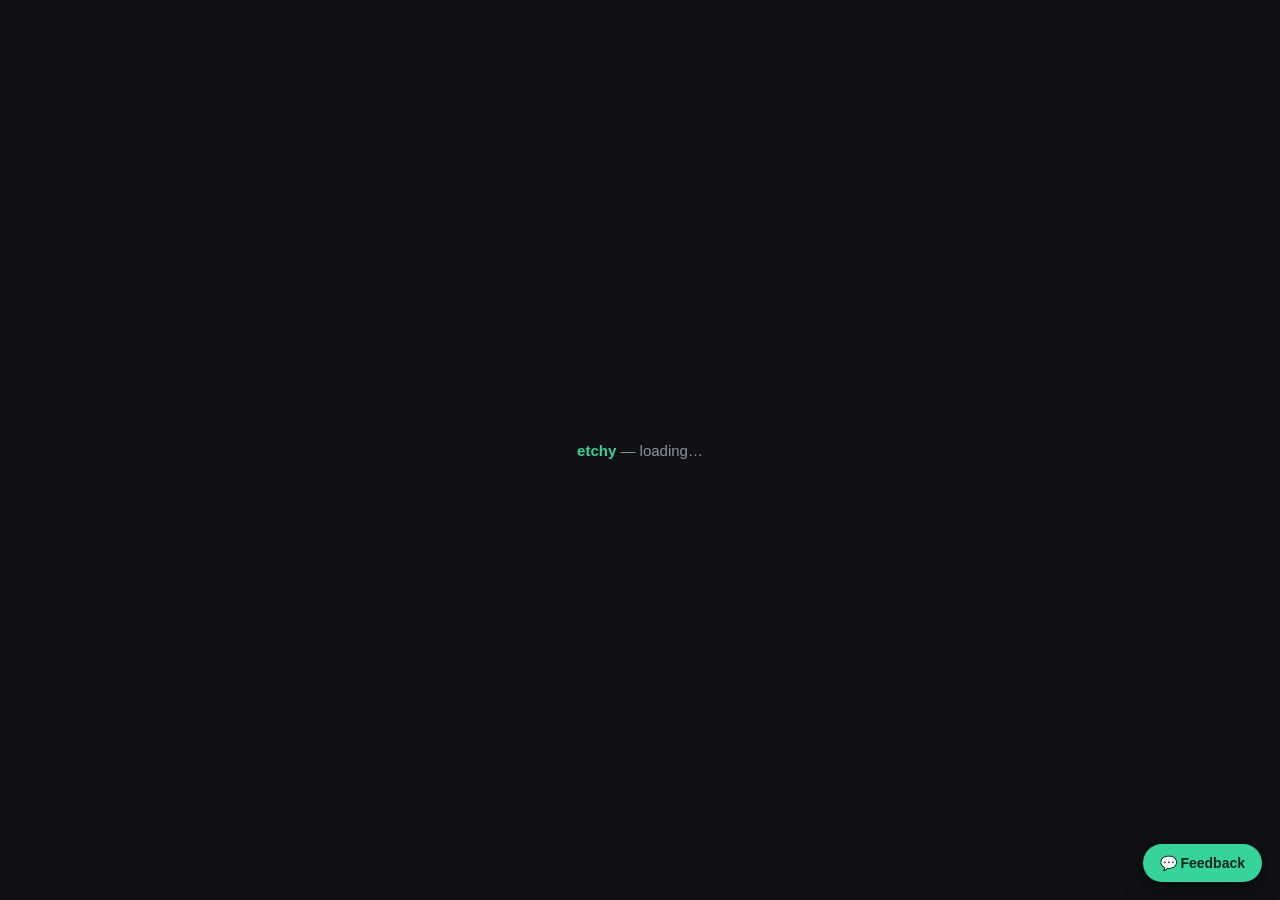
==== crates/etchy-gui/index.html @ 3af74925 "M1 demo: in-app web feedback widget + view-state hook etchy-gui/index.html (web entry): - Floating "" ====
<!doctype html>
<html lang="en">
<head>
<meta charset="utf-8">
<meta name="viewport" content="width=device-width, initial-scale=1, user-scalable=no">
<title>etchy — PCB diff viewer</title>
<style>
  html, body { margin: 0; height: 100%; background: #0f1115; overflow: hidden; }
  canvas { width: 100%; height: 100%; display: block; }
  #loading { position: fixed; inset: 0; display: grid; place-items: center;
    color: #8b93a3; font: 15px -apple-system, "Segoe UI", Roboto, sans-serif; }
  #loading b { color: #36d39a; }
</style>
</head>
<body>
  <div id="loading"><div><b>etchy</b> — loading…</div></div>
  <canvas id="the_canvas_id"></canvas>
  <link data-trunk rel="rust" data-wasm-opt="2" />
  <script>
    // Remove the loading splash when the app starts. (Don't gate on canvas.width —
    // a bare <canvas> defaults to width 300, so that check fires immediately.)
    addEventListener('TrunkApplicationStarted', () => {
      const l = document.getElementById('loading'); if (l) l.remove();
    });
  </script>

  <!-- ===== etchy feedback overlay (web demo): floating button -> POST /feedback ===== -->
  <style>
  #etfb-root *{box-sizing:border-box;font-family:-apple-system,BlinkMacSystemFont,"Segoe UI",Roboto,Helvetica,Arial,sans-serif}
  #etfb-fab{position:fixed;right:18px;bottom:18px;z-index:2147483000;display:flex;align-items:center;gap:8px;cursor:pointer;
    background:#36d39a;color:#06281c;font-weight:800;border:0;border-radius:24px;padding:11px 17px;font-size:14px;box-shadow:0 6px 20px rgba(0,0,0,.5)}
  #etfb-fab:hover{filter:brightness(1.07)}
  #etfb-hint{position:fixed;right:18px;bottom:66px;z-index:2147482999;max-width:260px;background:#11304a;border:1px solid #2f6da3;color:#cfe6fb;
    padding:10px 30px 10px 13px;border-radius:10px;font:13px/1.45 -apple-system,"Segoe UI",sans-serif;box-shadow:0 8px 24px rgba(0,0,0,.5);
    opacity:0;transform:translateY(8px);pointer-events:none;transition:.22s}
  #etfb-hint.show{opacity:1;transform:none;pointer-events:auto}
  #etfb-hint b{color:#8fd0ff}
  #etfb-hint .hx{position:absolute;top:5px;right:8px;cursor:pointer;color:#7fa8c9;font-size:15px;line-height:1}
  #etfb-panel{position:fixed;right:18px;bottom:18px;z-index:2147483001;width:340px;max-width:calc(100vw - 36px);
    background:#0e1218;border:1px solid #2b3340;border-radius:12px;box-shadow:0 16px 48px rgba(0,0,0,.6);
    transform:translateY(12px) scale(.98);opacity:0;pointer-events:none;transition:.16s ease;color:#e7eaf0}
  #etfb-panel.open{transform:none;opacity:1;pointer-events:auto}
  #etfb-panel .etfb-h{display:flex;align-items:center;padding:12px 14px;border-bottom:1px solid #262c38}
  #etfb-panel .etfb-h b{font-size:14px}
  #etfb-panel .etfb-x{margin-left:auto;cursor:pointer;color:#8b93a3;font-size:20px;line-height:1;border:0;background:none}
  #etfb-panel .etfb-body{padding:13px 14px;max-height:min(70vh,460px);overflow:auto}
  .etfb-sents{display:flex;gap:6px;margin-bottom:14px}
  .etfb-sent{flex:1;cursor:pointer;background:#161b22;border:1px solid #262c38;border-radius:9px;color:#cdd6e4;padding:9px 4px;font-size:12.5px;font-weight:600}
  .etfb-sent.on{border-color:#36d39a;background:rgba(54,211,154,.14);color:#bff5e0}
  #etfb-panel .etfb-l{display:block;font-size:11px;text-transform:uppercase;letter-spacing:.7px;color:#8b93a3;margin:2px 0 7px}
  .etfb-pills{display:flex;flex-wrap:wrap;gap:6px;margin-bottom:13px}
  .etfb-pill{font-size:12px;padding:5px 10px;border-radius:14px;border:1px solid #262c38;background:#161b22;color:#e7eaf0;cursor:pointer}
  .etfb-pill.on{background:rgba(54,211,154,.16);border-color:#36d39a;color:#bff5e0}
  .etfb-sev{display:flex;gap:6px;margin-bottom:13px}
  .etfb-s{flex:1;text-align:center;font-size:11.5px;padding:7px 0;border-radius:7px;border:1px solid #262c38;background:#161b22;cursor:pointer;color:#8b93a3}
  .etfb-s.on{border-color:#e8b34a;color:#f0d49a;background:rgba(232,179,74,.12)}
  #etfb-text{width:100%;min-height:64px;background:#161b22;color:#e7eaf0;border:1px solid #262c38;border-radius:8px;padding:9px 10px;font:13.5px/1.5 inherit;resize:vertical}
  .etfb-name{width:100%;background:#161b22;color:#e7eaf0;border:1px solid #262c38;border-radius:8px;padding:8px 10px;font:13.5px inherit;margin-top:10px}
  .etfb-ctx{margin-top:11px;font-size:11px;color:#5b6577;border-top:1px dashed #262c38;padding-top:9px}
  .etfb-ctx b{color:#8b93a3}
  .etfb-send{width:100%;margin-top:12px;border:0;border-radius:8px;background:#36d39a;color:#06281c;font-weight:800;padding:11px;font-size:14px;cursor:pointer}
  .etfb-send:disabled{opacity:.6;cursor:default}
  #etfb-toast{position:fixed;left:50%;bottom:22px;transform:translateX(-50%) translateY(8px);z-index:2147483002;
    background:#10331f;border:1px solid #36d39a;color:#bff5e0;padding:10px 18px;border-radius:8px;font:600 13px/1 -apple-system,"Segoe UI",sans-serif;
    opacity:0;pointer-events:none;transition:.2s}
  #etfb-toast.show{opacity:1;transform:translateX(-50%)}
  </style>
  <div id="etfb-root">
    <button id="etfb-fab" onclick="etfbOpen()">💬 Feedback</button>
    <div id="etfb-hint">👋 Spotted something — or like what you see? Tap <b>Feedback</b>.<span class="hx" onclick="etfbHideHint()">×</span></div>
    <div id="etfb-panel">
      <div class="etfb-h"><b>Send feedback</b><button class="etfb-x" onclick="etfbClose()">×</button></div>
      <div class="etfb-body">
        <div class="etfb-sents">
          <button class="etfb-sent" data-v="love">💚 Love this</button>
          <button class="etfb-sent on" data-v="issue">🛠 Needs work</button>
          <button class="etfb-sent" data-v="idea">💡 Idea</button>
        </div>
        <label class="etfb-l">Which part?</label>
        <div class="etfb-pills" id="etfb-pills">
          <span class="etfb-pill on">Layout &amp; sizing</span><span class="etfb-pill">Colors &amp; contrast</span>
          <span class="etfb-pill">Clarity</span><span class="etfb-pill">Speed</span><span class="etfb-pill">Other</span>
        </div>
        <div id="etfb-sevrow">
          <label class="etfb-l">How much does it bug you?</label>
          <div class="etfb-sev" id="etfb-sev"><div class="etfb-s">Minor</div><div class="etfb-s on">Annoying</div><div class="etfb-s">Blocking</div></div>
        </div>
        <label class="etfb-l">Tell us more</label>
        <textarea id="etfb-text" placeholder="What's not working? e.g. the layer buttons up top are too small"></textarea>
        <input id="etfb-name" class="etfb-name" placeholder="Your name or initials (optional)">
        <div class="etfb-ctx" id="etfb-ctx"></div>
        <button class="etfb-send" id="etfb-send" onclick="etfbSend()">Send feedback</button>
      </div>
    </div>
    <div id="etfb-toast"></div>
  </div>
  <script>
  (function(){
    var sentiment='issue', category='Layout & sizing', severity='Annoying';
    var ph={love:"What's working well? What do you like?",
            issue:"What's not working? e.g. the layer buttons up top are too small",
            idea:"What would you add or change?"};
    function el(id){return document.getElementById(id);}
    function ctx(){var d=window.devicePixelRatio||1;var s={
      screen:screen.width+'x'+screen.height, viewport:innerWidth+'x'+innerHeight,
      dpr:Math.round(d*100)/100, ua:navigator.userAgent, lang:navigator.language, url:location.href};
      try{ if(window.__etchyState) s.app=window.__etchyState; }catch(e){}
      return s;}
    window.etfbHideHint=function(){var h=el('etfb-hint');if(h)h.classList.remove('show');try{localStorage.setItem('etfb-hint-seen','1');}catch(e){}};
    window.etfbOpen=function(){etfbHideHint();el('etfb-panel').classList.add('open');el('etfb-fab').style.display='none';
      var c=ctx();var extra=c.app?(' · <b>view</b> '+(c.app.layer||'?')+' · <b>zoom</b> '+(c.app.zoomPct||'?')+'%'):'';
      el('etfb-ctx').innerHTML='Sent automatically: <b>screen</b> '+c.screen+' · <b>window</b> '+c.viewport+' · <b>scale</b> '+c.dpr+'×'+extra;};
    window.etfbClose=function(){el('etfb-panel').classList.remove('open');el('etfb-fab').style.display='flex';};
    [].forEach.call(document.querySelectorAll('.etfb-sent'),function(b){b.addEventListener('click',function(){
      [].forEach.call(document.querySelectorAll('.etfb-sent'),function(x){x.classList.remove('on');});b.classList.add('on');
      sentiment=b.getAttribute('data-v'); el('etfb-text').placeholder=ph[sentiment];
      el('etfb-sevrow').style.display=(sentiment==='issue')?'block':'none';});});
    el('etfb-pills').addEventListener('click',function(e){if(e.target.classList.contains('etfb-pill')){
      [].forEach.call(this.children,function(p){p.classList.remove('on');});e.target.classList.add('on');category=e.target.textContent.trim();}});
    el('etfb-sev').addEventListener('click',function(e){if(e.target.classList.contains('etfb-s')){
      [].forEach.call(this.children,function(p){p.classList.remove('on');});e.target.classList.add('on');severity=e.target.textContent.trim();}});
    function done(ok){etfbClose();el('etfb-text').value='';el('etfb-name').value='';el('etfb-text').style.borderColor='';
      var t=el('etfb-toast');t.textContent=ok?'✓ Thanks — sent!':"⚠ Couldn't send — please tell Simon directly";
      t.style.borderColor=ok?'#36d39a':'#e8b34a';t.style.color=ok?'#bff5e0':'#f0d49a';t.style.background=ok?'#10331f':'#33270f';
      t.classList.add('show');setTimeout(function(){t.classList.remove('show');},2800);}
    window.etfbSend=function(){var text=el('etfb-text').value.trim();
      if(!text){el('etfb-text').focus();el('etfb-text').style.borderColor='#e8b34a';return;}
      var payload={sentiment:sentiment,category:category,severity:(sentiment==='issue'?severity:null),
        text:text,name:el('etfb-name').value.trim(),ctx:ctx()};
      var b=el('etfb-send');b.disabled=true;b.textContent='Sending…';
      fetch('/feedback',{method:'POST',headers:{'Content-Type':'application/json'},body:JSON.stringify(payload)})
        .then(function(r){if(!r.ok)throw 0;done(true);}).catch(function(){done(false);})
        .then(function(){b.disabled=false;b.textContent='Send feedback';});};
    // one-time hint bubble
    try{ if(!localStorage.getItem('etfb-hint-seen')){
      setTimeout(function(){var h=el('etfb-hint');if(h)h.classList.add('show');},2200);
      setTimeout(function(){var h=el('etfb-hint');if(h)h.classList.remove('show');},13000);
    }}catch(e){}
  })();
  </script>
</body>
</html>
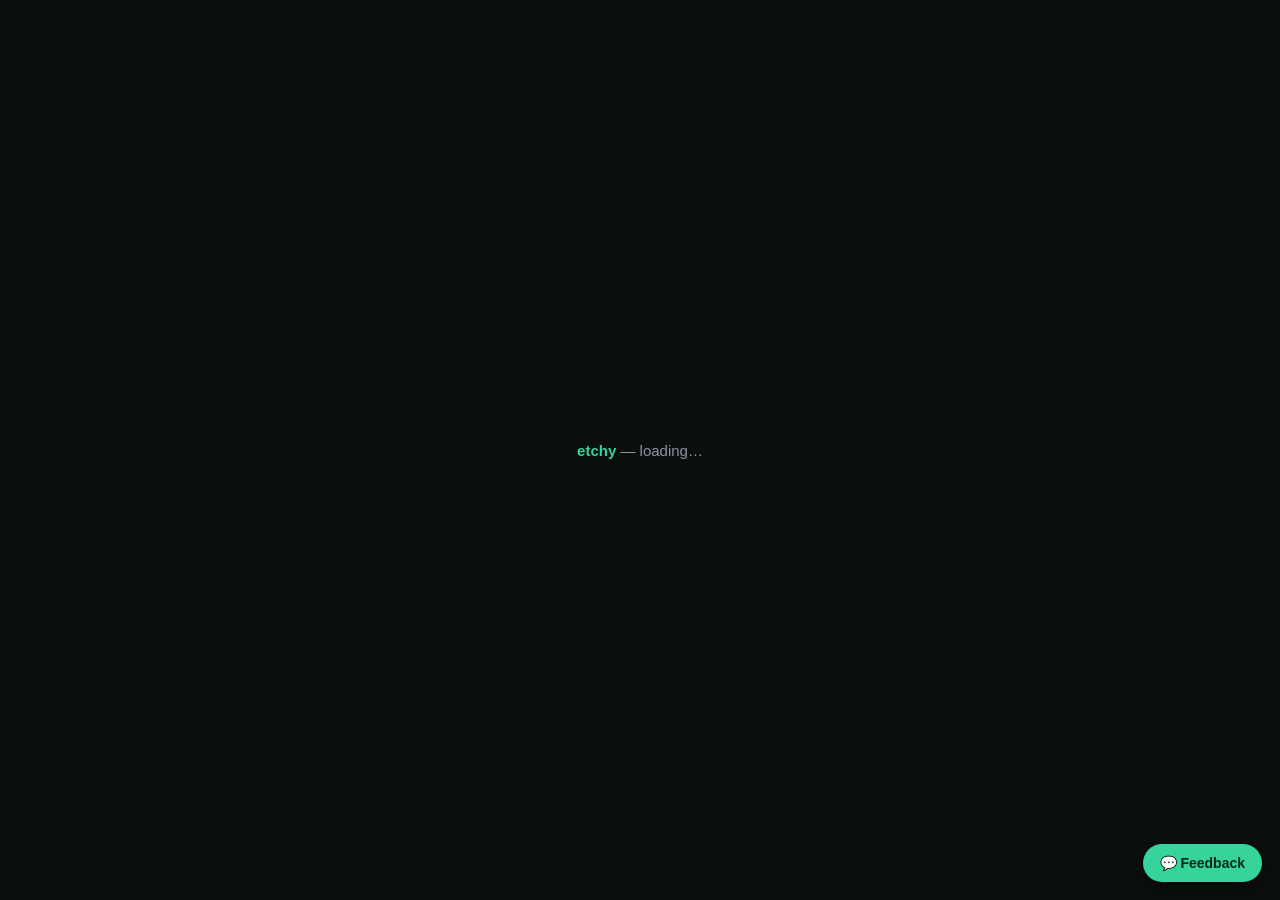
==== commit 8ea7bfb3: "gui: viewer UX + colour fixes (feedback batch) Refs #16: layer-row swatch is a painted rect, not a t" ====
--- a/crates/etchy-gui/index.html
+++ b/crates/etchy-gui/index.html
@@ -5,7 +5,7 @@
 <meta name="viewport" content="width=device-width, initial-scale=1, user-scalable=no">
 <title>etchy — PCB diff viewer</title>
 <style>
-  html, body { margin: 0; height: 100%; background: #0f1115; overflow: hidden; }
+  html, body { margin: 0; height: 100%; background: #0b0f0e; overflow: hidden; }
   canvas { width: 100%; height: 100%; display: block; }
   #loading { position: fixed; inset: 0; display: grid; place-items: center;
     color: #8b93a3; font: 15px -apple-system, "Segoe UI", Roboto, sans-serif; }
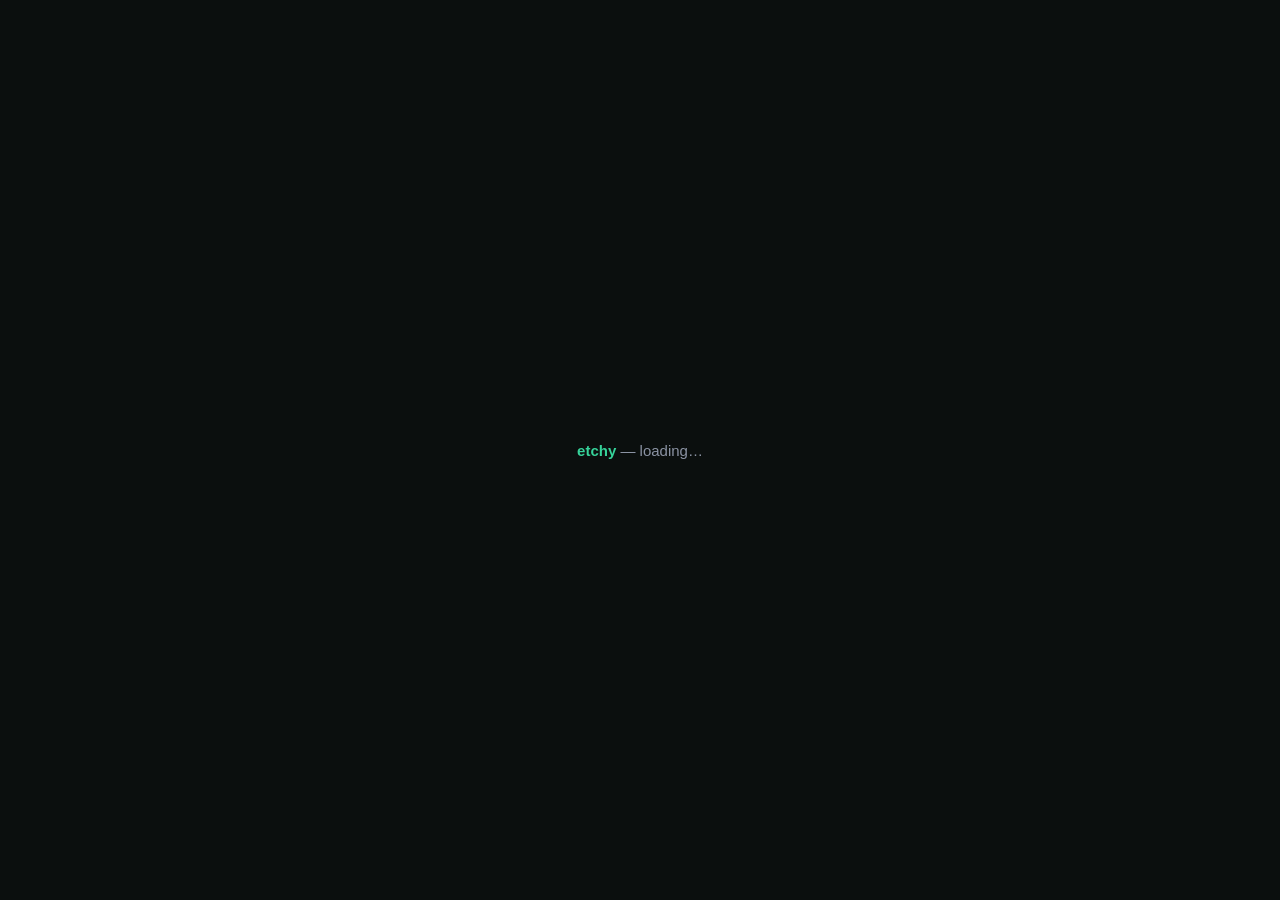
==== commit bcccaf5c: "Publish container to ghcr, drop shell widget Add a tag-triggered workflow that builds and pushes ghc" ====
--- a/crates/etchy-gui/index.html
+++ b/crates/etchy-gui/index.html
@@ -15,7 +15,11 @@
 <body>
   <div id="loading"><div><b>etchy</b> — loading…</div></div>
   <canvas id="the_canvas_id"></canvas>
-  <link data-trunk rel="rust" data-wasm-opt="2" />
+  <!-- data-wasm-opt="0": trunk's bundled binaryen rejects Rust's bulk-memory /
+       reference-types output and fails the release build (#99). We skip trunk's
+       wasm-opt and run it ourselves (CI + deploy/setup.sh) with the feature flags
+       enabled — see the "wasm-opt" step in .github/workflows/ci.yml. -->
+  <link data-trunk rel="rust" data-wasm-opt="0" />
   <script>
     // Remove the loading splash when the app starts. (Don't gate on canvas.width —
     // a bare <canvas> defaults to width 300, so that check fires immediately.)
@@ -23,120 +27,5 @@
       const l = document.getElementById('loading'); if (l) l.remove();
     });
   </script>
-
-  <!-- ===== etchy feedback overlay (web demo): floating button -> POST /feedback ===== -->
-  <style>
-  #etfb-root *{box-sizing:border-box;font-family:-apple-system,BlinkMacSystemFont,"Segoe UI",Roboto,Helvetica,Arial,sans-serif}
-  #etfb-fab{position:fixed;right:18px;bottom:18px;z-index:2147483000;display:flex;align-items:center;gap:8px;cursor:pointer;
-    background:#36d39a;color:#06281c;font-weight:800;border:0;border-radius:24px;padding:11px 17px;font-size:14px;box-shadow:0 6px 20px rgba(0,0,0,.5)}
-  #etfb-fab:hover{filter:brightness(1.07)}
-  #etfb-hint{position:fixed;right:18px;bottom:66px;z-index:2147482999;max-width:260px;background:#11304a;border:1px solid #2f6da3;color:#cfe6fb;
-    padding:10px 30px 10px 13px;border-radius:10px;font:13px/1.45 -apple-system,"Segoe UI",sans-serif;box-shadow:0 8px 24px rgba(0,0,0,.5);
-    opacity:0;transform:translateY(8px);pointer-events:none;transition:.22s}
-  #etfb-hint.show{opacity:1;transform:none;pointer-events:auto}
-  #etfb-hint b{color:#8fd0ff}
-  #etfb-hint .hx{position:absolute;top:5px;right:8px;cursor:pointer;color:#7fa8c9;font-size:15px;line-height:1}
-  #etfb-panel{position:fixed;right:18px;bottom:18px;z-index:2147483001;width:340px;max-width:calc(100vw - 36px);
-    background:#0e1218;border:1px solid #2b3340;border-radius:12px;box-shadow:0 16px 48px rgba(0,0,0,.6);
-    transform:translateY(12px) scale(.98);opacity:0;pointer-events:none;transition:.16s ease;color:#e7eaf0}
-  #etfb-panel.open{transform:none;opacity:1;pointer-events:auto}
-  #etfb-panel .etfb-h{display:flex;align-items:center;padding:12px 14px;border-bottom:1px solid #262c38}
-  #etfb-panel .etfb-h b{font-size:14px}
-  #etfb-panel .etfb-x{margin-left:auto;cursor:pointer;color:#8b93a3;font-size:20px;line-height:1;border:0;background:none}
-  #etfb-panel .etfb-body{padding:13px 14px;max-height:min(70vh,460px);overflow:auto}
-  .etfb-sents{display:flex;gap:6px;margin-bottom:14px}
-  .etfb-sent{flex:1;cursor:pointer;background:#161b22;border:1px solid #262c38;border-radius:9px;color:#cdd6e4;padding:9px 4px;font-size:12.5px;font-weight:600}
-  .etfb-sent.on{border-color:#36d39a;background:rgba(54,211,154,.14);color:#bff5e0}
-  #etfb-panel .etfb-l{display:block;font-size:11px;text-transform:uppercase;letter-spacing:.7px;color:#8b93a3;margin:2px 0 7px}
-  .etfb-pills{display:flex;flex-wrap:wrap;gap:6px;margin-bottom:13px}
-  .etfb-pill{font-size:12px;padding:5px 10px;border-radius:14px;border:1px solid #262c38;background:#161b22;color:#e7eaf0;cursor:pointer}
-  .etfb-pill.on{background:rgba(54,211,154,.16);border-color:#36d39a;color:#bff5e0}
-  .etfb-sev{display:flex;gap:6px;margin-bottom:13px}
-  .etfb-s{flex:1;text-align:center;font-size:11.5px;padding:7px 0;border-radius:7px;border:1px solid #262c38;background:#161b22;cursor:pointer;color:#8b93a3}
-  .etfb-s.on{border-color:#e8b34a;color:#f0d49a;background:rgba(232,179,74,.12)}
-  #etfb-text{width:100%;min-height:64px;background:#161b22;color:#e7eaf0;border:1px solid #262c38;border-radius:8px;padding:9px 10px;font:13.5px/1.5 inherit;resize:vertical}
-  .etfb-name{width:100%;background:#161b22;color:#e7eaf0;border:1px solid #262c38;border-radius:8px;padding:8px 10px;font:13.5px inherit;margin-top:10px}
-  .etfb-ctx{margin-top:11px;font-size:11px;color:#5b6577;border-top:1px dashed #262c38;padding-top:9px}
-  .etfb-ctx b{color:#8b93a3}
-  .etfb-send{width:100%;margin-top:12px;border:0;border-radius:8px;background:#36d39a;color:#06281c;font-weight:800;padding:11px;font-size:14px;cursor:pointer}
-  .etfb-send:disabled{opacity:.6;cursor:default}
-  #etfb-toast{position:fixed;left:50%;bottom:22px;transform:translateX(-50%) translateY(8px);z-index:2147483002;
-    background:#10331f;border:1px solid #36d39a;color:#bff5e0;padding:10px 18px;border-radius:8px;font:600 13px/1 -apple-system,"Segoe UI",sans-serif;
-    opacity:0;pointer-events:none;transition:.2s}
-  #etfb-toast.show{opacity:1;transform:translateX(-50%)}
-  </style>
-  <div id="etfb-root">
-    <button id="etfb-fab" onclick="etfbOpen()">💬 Feedback</button>
-    <div id="etfb-hint">👋 Spotted something — or like what you see? Tap <b>Feedback</b>.<span class="hx" onclick="etfbHideHint()">×</span></div>
-    <div id="etfb-panel">
-      <div class="etfb-h"><b>Send feedback</b><button class="etfb-x" onclick="etfbClose()">×</button></div>
-      <div class="etfb-body">
-        <div class="etfb-sents">
-          <button class="etfb-sent" data-v="love">💚 Love this</button>
-          <button class="etfb-sent on" data-v="issue">🛠 Needs work</button>
-          <button class="etfb-sent" data-v="idea">💡 Idea</button>
-        </div>
-        <label class="etfb-l">Which part?</label>
-        <div class="etfb-pills" id="etfb-pills">
-          <span class="etfb-pill on">Layout &amp; sizing</span><span class="etfb-pill">Colors &amp; contrast</span>
-          <span class="etfb-pill">Clarity</span><span class="etfb-pill">Speed</span><span class="etfb-pill">Other</span>
-        </div>
-        <div id="etfb-sevrow">
-          <label class="etfb-l">How much does it bug you?</label>
-          <div class="etfb-sev" id="etfb-sev"><div class="etfb-s">Minor</div><div class="etfb-s on">Annoying</div><div class="etfb-s">Blocking</div></div>
-        </div>
-        <label class="etfb-l">Tell us more</label>
-        <textarea id="etfb-text" placeholder="What's not working? e.g. the layer buttons up top are too small"></textarea>
-        <input id="etfb-name" class="etfb-name" placeholder="Your name or initials (optional)">
-        <div class="etfb-ctx" id="etfb-ctx"></div>
-        <button class="etfb-send" id="etfb-send" onclick="etfbSend()">Send feedback</button>
-      </div>
-    </div>
-    <div id="etfb-toast"></div>
-  </div>
-  <script>
-  (function(){
-    var sentiment='issue', category='Layout & sizing', severity='Annoying';
-    var ph={love:"What's working well? What do you like?",
-            issue:"What's not working? e.g. the layer buttons up top are too small",
-            idea:"What would you add or change?"};
-    function el(id){return document.getElementById(id);}
-    function ctx(){var d=window.devicePixelRatio||1;var s={
-      screen:screen.width+'x'+screen.height, viewport:innerWidth+'x'+innerHeight,
-      dpr:Math.round(d*100)/100, ua:navigator.userAgent, lang:navigator.language, url:location.href};
-      try{ if(window.__etchyState) s.app=window.__etchyState; }catch(e){}
-      return s;}
-    window.etfbHideHint=function(){var h=el('etfb-hint');if(h)h.classList.remove('show');try{localStorage.setItem('etfb-hint-seen','1');}catch(e){}};
-    window.etfbOpen=function(){etfbHideHint();el('etfb-panel').classList.add('open');el('etfb-fab').style.display='none';
-      var c=ctx();var extra=c.app?(' · <b>view</b> '+(c.app.layer||'?')+' · <b>zoom</b> '+(c.app.zoomPct||'?')+'%'):'';
-      el('etfb-ctx').innerHTML='Sent automatically: <b>screen</b> '+c.screen+' · <b>window</b> '+c.viewport+' · <b>scale</b> '+c.dpr+'×'+extra;};
-    window.etfbClose=function(){el('etfb-panel').classList.remove('open');el('etfb-fab').style.display='flex';};
-    [].forEach.call(document.querySelectorAll('.etfb-sent'),function(b){b.addEventListener('click',function(){
-      [].forEach.call(document.querySelectorAll('.etfb-sent'),function(x){x.classList.remove('on');});b.classList.add('on');
-      sentiment=b.getAttribute('data-v'); el('etfb-text').placeholder=ph[sentiment];
-      el('etfb-sevrow').style.display=(sentiment==='issue')?'block':'none';});});
-    el('etfb-pills').addEventListener('click',function(e){if(e.target.classList.contains('etfb-pill')){
-      [].forEach.call(this.children,function(p){p.classList.remove('on');});e.target.classList.add('on');category=e.target.textContent.trim();}});
-    el('etfb-sev').addEventListener('click',function(e){if(e.target.classList.contains('etfb-s')){
-      [].forEach.call(this.children,function(p){p.classList.remove('on');});e.target.classList.add('on');severity=e.target.textContent.trim();}});
-    function done(ok){etfbClose();el('etfb-text').value='';el('etfb-name').value='';el('etfb-text').style.borderColor='';
-      var t=el('etfb-toast');t.textContent=ok?'✓ Thanks — sent!':"⚠ Couldn't send — please tell Simon directly";
-      t.style.borderColor=ok?'#36d39a':'#e8b34a';t.style.color=ok?'#bff5e0':'#f0d49a';t.style.background=ok?'#10331f':'#33270f';
-      t.classList.add('show');setTimeout(function(){t.classList.remove('show');},2800);}
-    window.etfbSend=function(){var text=el('etfb-text').value.trim();
-      if(!text){el('etfb-text').focus();el('etfb-text').style.borderColor='#e8b34a';return;}
-      var payload={sentiment:sentiment,category:category,severity:(sentiment==='issue'?severity:null),
-        text:text,name:el('etfb-name').value.trim(),ctx:ctx()};
-      var b=el('etfb-send');b.disabled=true;b.textContent='Sending…';
-      fetch('/feedback',{method:'POST',headers:{'Content-Type':'application/json'},body:JSON.stringify(payload)})
-        .then(function(r){if(!r.ok)throw 0;done(true);}).catch(function(){done(false);})
-        .then(function(){b.disabled=false;b.textContent='Send feedback';});};
-    // one-time hint bubble
-    try{ if(!localStorage.getItem('etfb-hint-seen')){
-      setTimeout(function(){var h=el('etfb-hint');if(h)h.classList.add('show');},2200);
-      setTimeout(function(){var h=el('etfb-hint');if(h)h.classList.remove('show');},13000);
-    }}catch(e){}
-  })();
-  </script>
 </body>
 </html>
